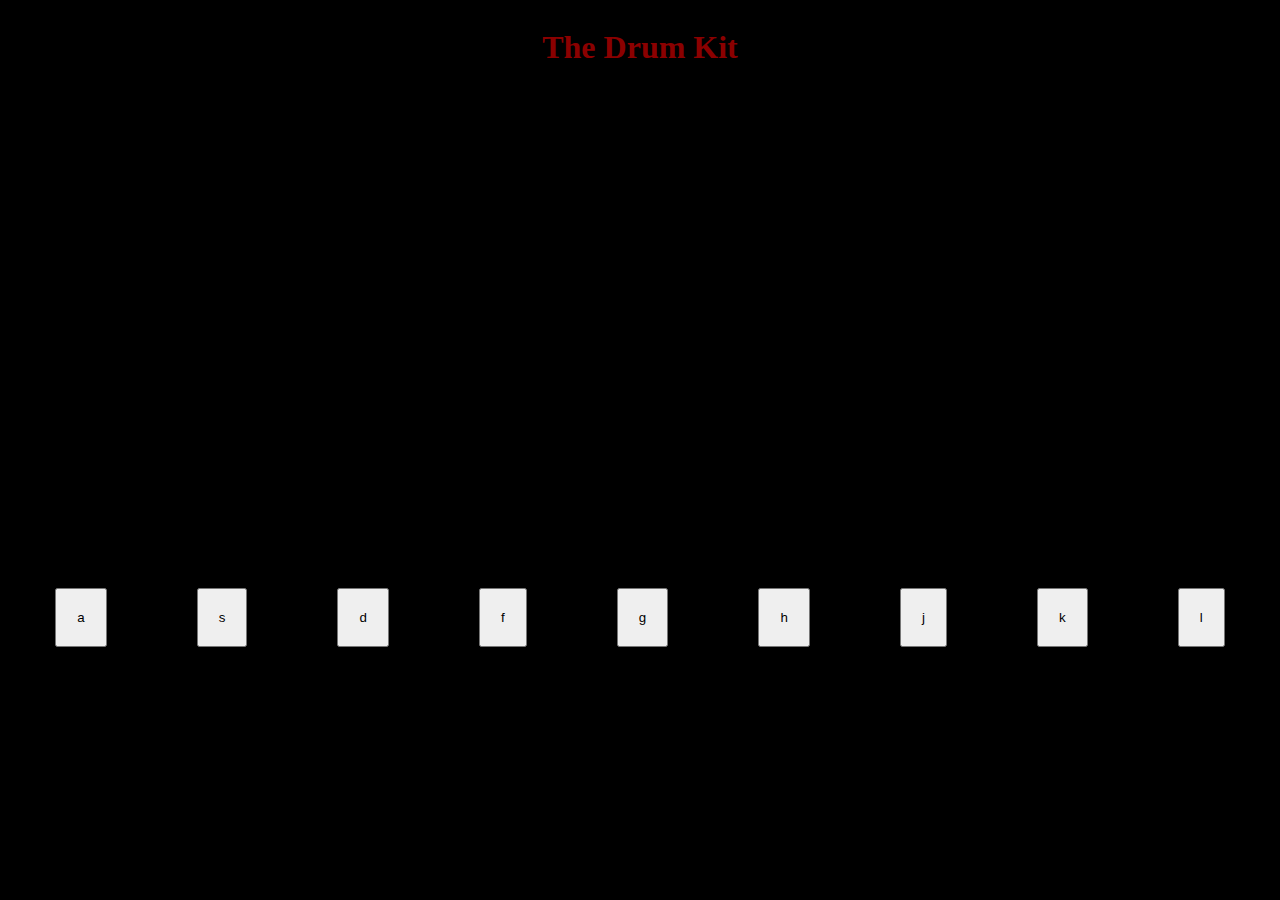
==== drumKit/drumKit.html @ c277d524 "drums" ====
<!DOCTYPE html>
<html lang="en">
<head>
    <meta charset="UTF-8">
    <meta http-equiv="X-UA-Compatible" content="IE=edge">
    <meta name="viewport" content="width=device-width, initial-scale=1.0">
    <link rel="stylesheet" href="./drumKit.css">
    <title>Drum-kit</title>
</head>
<body>
    <div class="bigBox">
    <h1>The Drum Kit</h1>
    <div class="allButtons">
        <button class="a button">a</button>
        <button class="s button">s</button>
        <button class="d button">d</button>
        <button class="f button">f</button>
        <button class="g button">g</button>
        <button class="h button">h</button>
        <button class="j button">j</button>
        <button class="k button">k</button>
        <button class="l button">l</button>
    </div></div>
</body>
<script src="drumKit.js"></script>
</html>


<!-- a = boom, s = clap, d = hihat, f = kick, g = openhat, h = ride, j = snare, k = tink, l = tom -->
---- drumKit/drumKit.css ----
body{background-color: black; color: darkred;}

.bigBox{display: flex; align-items: center; flex-direction: column;}

.allButtons{display: flex; justify-content: space-evenly; width: 150vh; }

button{padding: 20px; margin-top: 500px;}
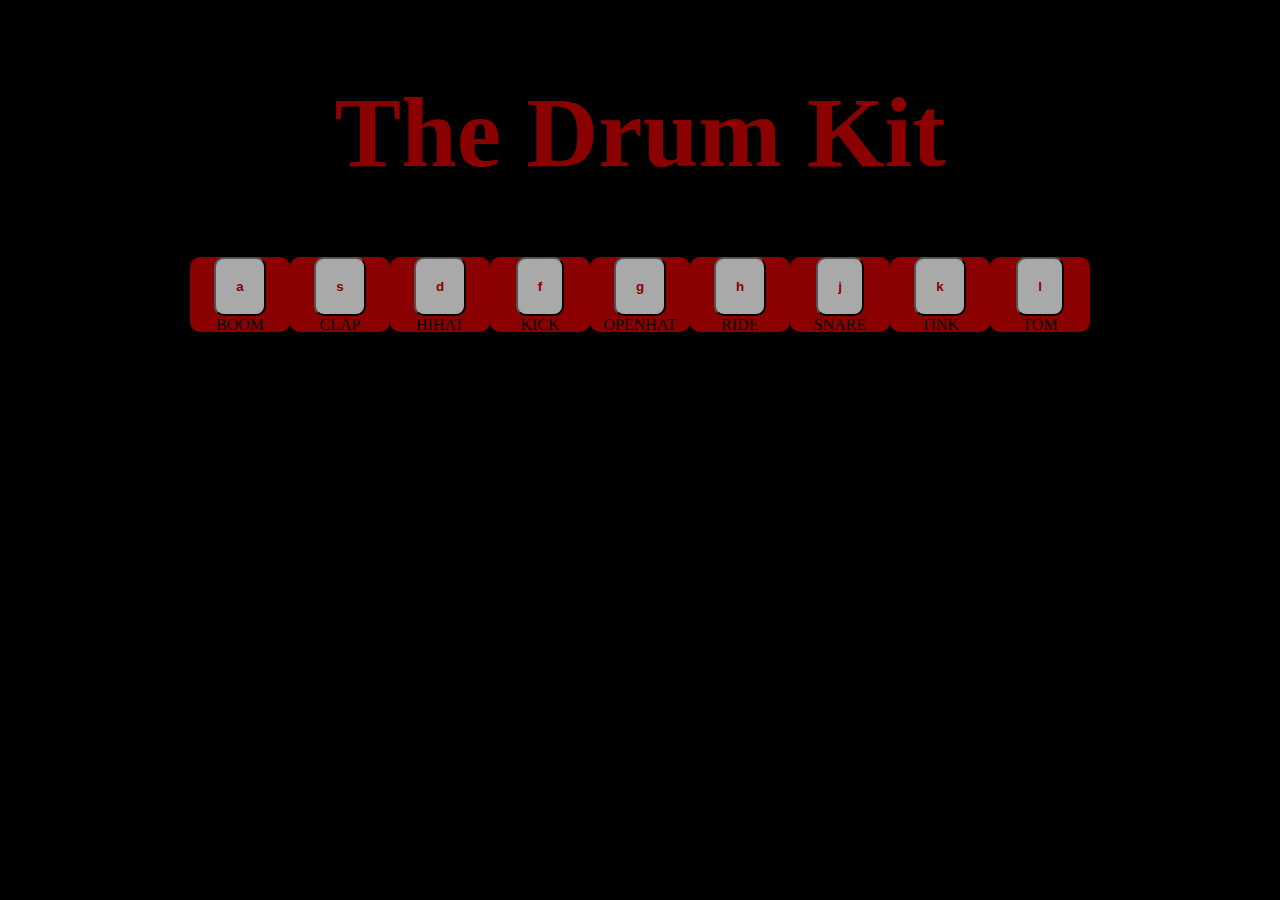
==== commit 3e9f2c96: "few styling" ====
--- a/drumKit/drumKit.html
+++ b/drumKit/drumKit.html
@@ -11,15 +11,24 @@
     <div class="bigBox">
     <h1>The Drum Kit</h1>
     <div class="allButtons">
-        <button class="a button">a</button>
-        <button class="s button">s</button>
-        <button class="d button">d</button>
-        <button class="f button">f</button>
-        <button class="g button">g</button>
-        <button class="h button">h</button>
-        <button class="j button">j</button>
-        <button class="k button">k</button>
-        <button class="l button">l</button>
+        <div class="soundName">
+        <button class="a button">a</button><br>BOOM</div>
+        <div class="soundName">
+        <button class="s button">s</button><br>CLAP</div>
+        <div class="soundName">
+        <button class="d button">d</button><br>HIHAT</div>
+        <div class="soundName">
+        <button class="f button">f</button><br>KICK</div>
+        <div class="soundName">
+        <button class="g button">g</button><br>OPENHAT</div>
+        <div class="soundName">
+        <button class="h button">h</button><br>RIDE</div>
+        <div class="soundName">
+        <button class="j button">j</button><br>SNARE</div>
+        <div class="soundName">
+        <button class="k button">k</button><br>TINK</div>
+        <div class="soundName">
+        <button class="l button">l</button><br>TOM</div>
     </div></div>
 </body>
 <script src="drumKit.js"></script>
--- a/drumKit/drumKit.css
+++ b/drumKit/drumKit.css
@@ -2,6 +2,10 @@
 
 .bigBox{display: flex; align-items: center; flex-direction: column;}
 
-.allButtons{display: flex; justify-content: space-evenly; width: 150vh; }
+.allButtons{display: flex; justify-content: space-evenly; width: auto; height: fit-content ; }
 
-button{padding: 20px; margin-top: 500px;}+button{padding: 20px; border-radius: 10px; background-color: darkgray; color: darkred; font-weight: bolder;}
+
+h1{font-size: 100px;}
+
+.soundName{width: 100px; background-color: darkred; height: 75px; color: black; text-align: center; border-radius: 10px;justify-content: space-evenly}